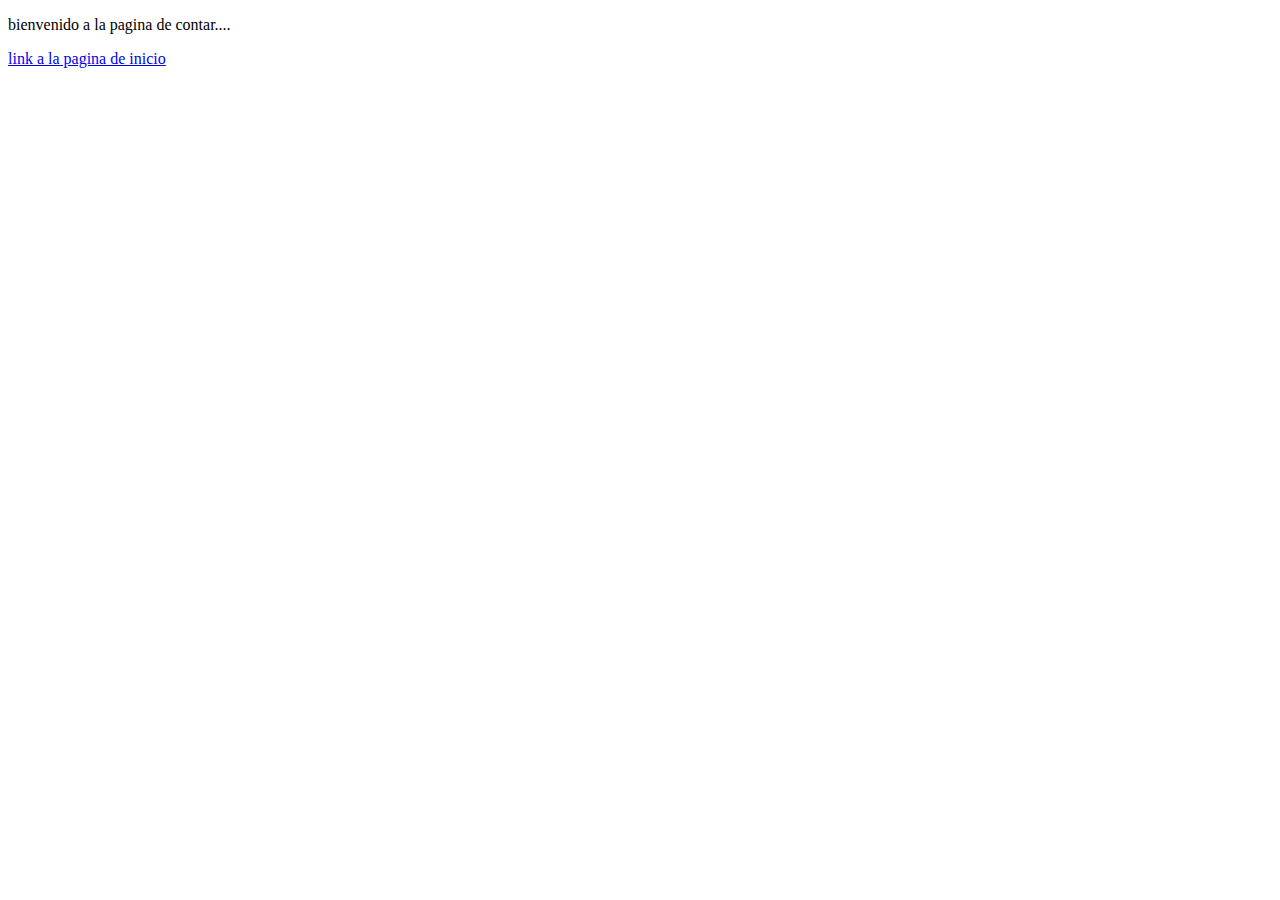
==== paginas/contactos.html @ 3e1b39e4 "codigo base" ====
<!DOCTYPE html>
<html lang="en">
<head>
	<meta charset="UTF-8">
	<meta name="viewport" content="width=device-width, initial-scale=1.0">
	<title>pagina de contactos</title>
</head>
<body>
	<p>bienvenido a la pagina de contar....</p>

	<a href="../index.html">link a la pagina de inicio</a>
</body>
</html>
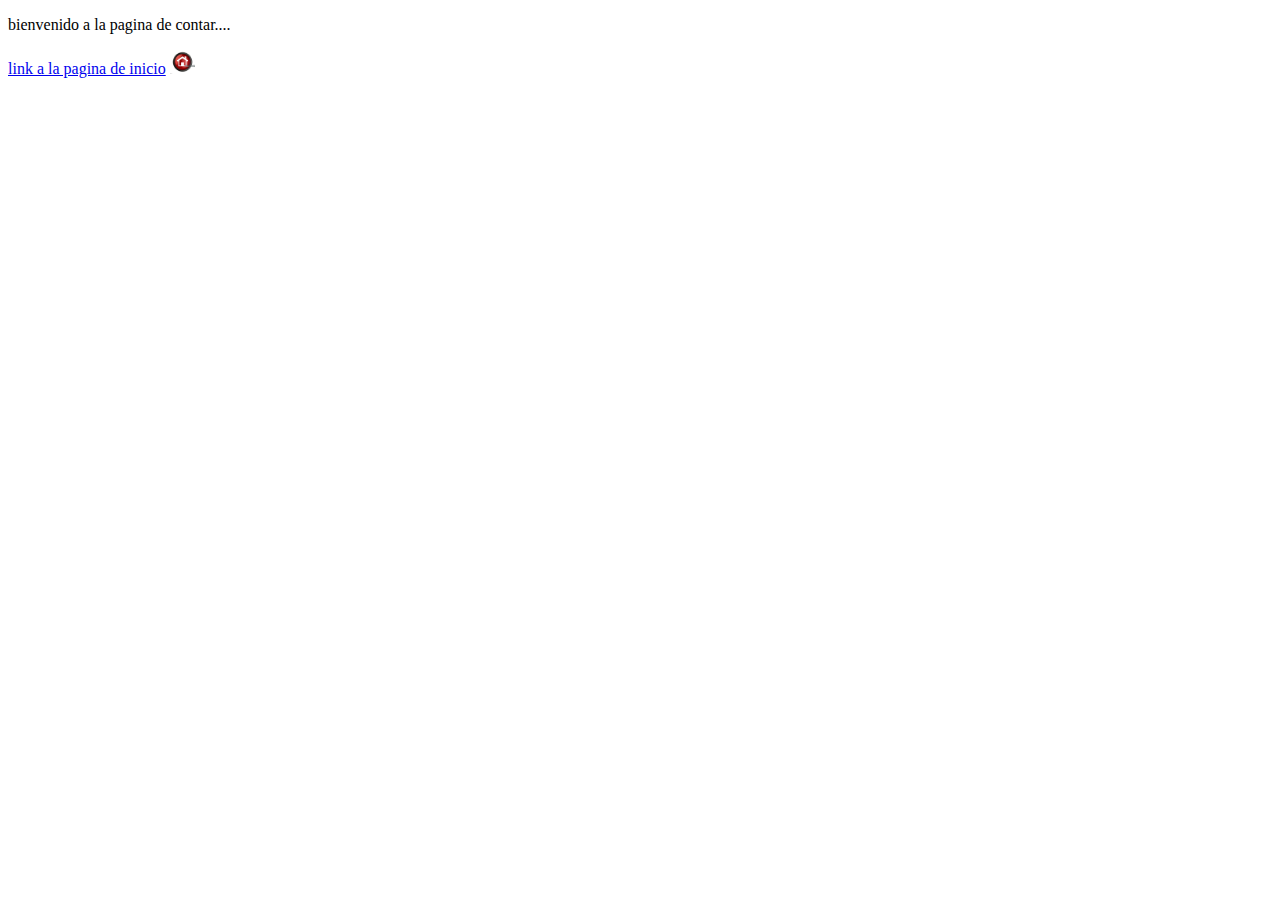
==== commit c93e9dc4: "clase dia 26" ====
--- a/paginas/contactos.html
+++ b/paginas/contactos.html
@@ -9,5 +9,11 @@
 	<p>bienvenido a la pagina de contar....</p>
 
 	<a href="../index.html">link a la pagina de inicio</a>
+	
+
+
+	<a href="../index.html">
+		<img src="../img/i_casa.jpg" alt="" width="25px">
+	</a>
 </body>
 </html>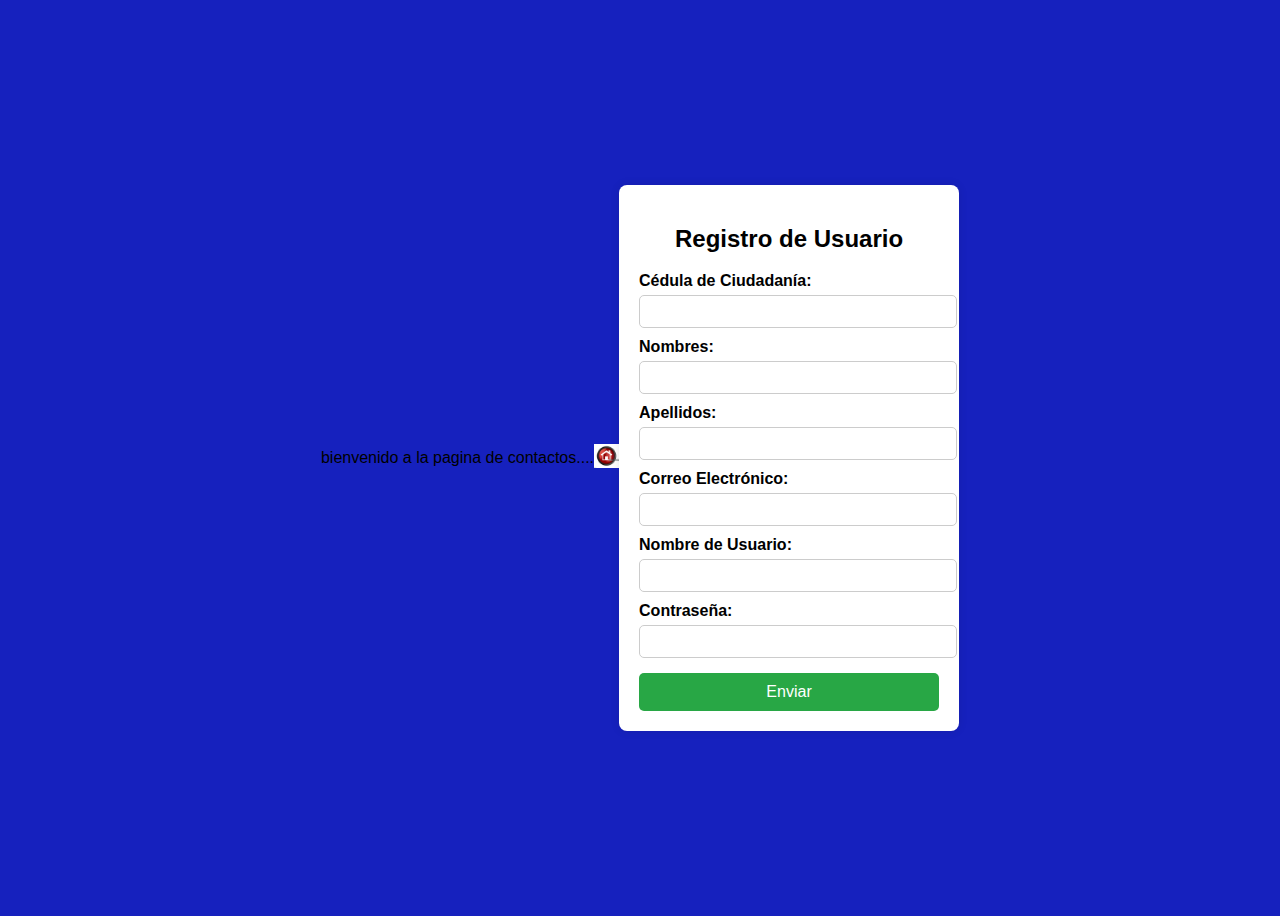
==== commit ef968331: "hola m" ====
--- a/paginas/contactos.html
+++ b/paginas/contactos.html
@@ -4,16 +4,91 @@
 	<meta charset="UTF-8">
 	<meta name="viewport" content="width=device-width, initial-scale=1.0">
 	<title>pagina de contactos</title>
+	
 </head>
-<body>
-	<p>bienvenido a la pagina de contar....</p>
 
-	<a href="../index.html">link a la pagina de inicio</a>
+
+	<p>bienvenido a la pagina de contactos....</p>
 	
 
 
 	<a href="../index.html">
 		<img src="../img/i_casa.jpg" alt="" width="25px">
 	</a>
+	<style>
+        body {
+            font-family: Arial, sans-serif;
+            display: flex;
+            justify-content: center;
+            align-items: center;
+            height: 100vh;
+            background-color: #1621be;
+        }
+        .container {
+            background: white;
+            padding: 20px;
+            border-radius: 8px;
+            box-shadow: 0px 0px 10px rgba(0, 0, 0, 0.1);
+            width: 300px;
+        }
+        h2 {
+            text-align: center;
+        }
+        label {
+            font-weight: bold;
+            display: block;
+            margin-top: 10px;
+        }
+        input {
+            width: 100%;
+            padding: 8px;
+            margin-top: 5px;
+            border: 1px solid #ccc;
+            border-radius: 5px;
+        }
+        button {
+            width: 100%;
+            padding: 10px;
+            margin-top: 15px;
+            border: none;
+            background: #28a745;
+            color: white;
+            font-size: 16px;
+            border-radius: 5px;
+            cursor: pointer;
+        }
+        button:hover {
+            background: #218838;
+        }
+    </style>
+</head>
+<body>
+
+    <div class="container">
+        <h2>Registro de Usuario</h2>
+        <form action="procesar_formulario.php" method="POST">
+            <label for="cc">Cédula de Ciudadanía:</label>
+            <input type="number" id="cc" name="cc" required>
+
+            <label for="nombres">Nombres:</label>
+            <input type="text" id="nombres" name="nombres" required>
+
+            <label for="apellidos">Apellidos:</label>
+            <input type="text" id="apellidos" name="apellidos" required>
+
+            <label for="email">Correo Electrónico:</label>
+            <input type="email" id="email" name="email" required>
+
+            <label for="usuario">Nombre de Usuario:</label>
+            <input type="text" id="usuario" name="usuario" required>
+
+            <label for="password">Contraseña:</label>
+            <input type="password" id="password" name="password" required>
+
+            <button type="submit">Enviar</button>
+        </form>
+    </div>
+
+	
 </body>
 </html>